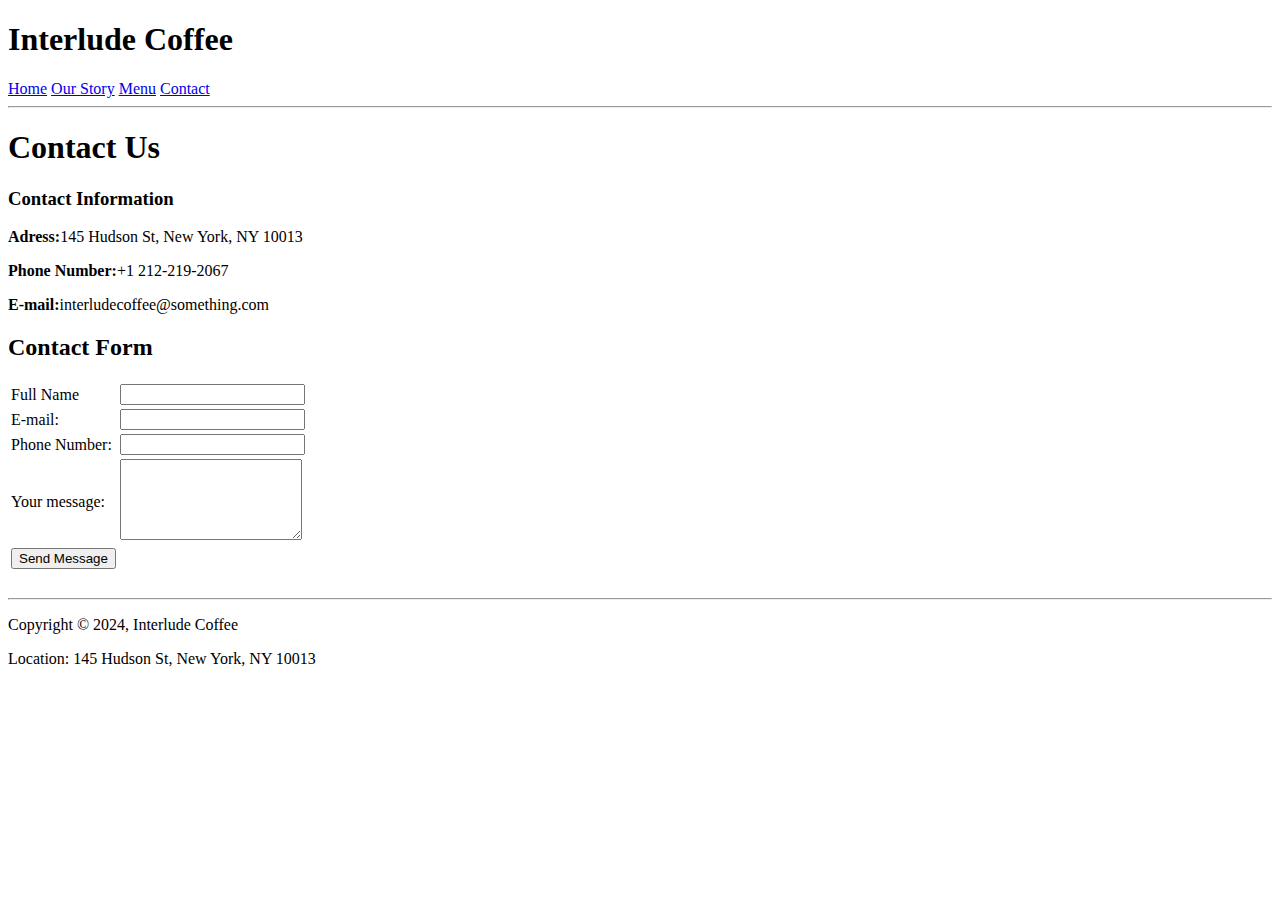
==== CoffeeShop/contact.html @ cc024dac "Add files via upload" ====
<!DOCTYPE html>

<html>
    <head>
        <title>Interlude Coffee - Contact</title>
    </head>

    <body>
        <h1>Interlude Coffee</h1>
        <nav>
            <a href = "index.html">Home</a>
            <a href = "story.html">Our Story</a>
            <a href = "menu.html">Menu</a>
            <a href = "contact.html">Contact</a>
        </nav>
        <hr>

        <h1>Contact Us</h1>

        <div>
            <h3>Contact Information</h3>
            <p><strong>Adress:</strong>145 Hudson St, New York, NY 10013</p>
            <p><strong>Phone Number:</strong>+1 212-219-2067</p>
            <p><strong>E-mail:</strong>interludecoffee@something.com</p>
        </div>

        <div>
            <h2>Contact Form</h2>
            <form action="contact_us.php" method="post">
                <table>
                <tr>
                    <td><label for="name">Full Name</label></td>
                    <td><input type="text" name="name" required></td>
                </tr>

                <tr>
                    <td><label for="email">E-mail:</label></td>
                    <td><input type="email" name="email" required></td>
                </tr>

                <tr>
                    <td><label for="phone">Phone Number:</label></td>
                    <td><input type="phonenr" name="phone" required></td>
                </tr>

                <tr>
                    <td><label for="message">Your message:</label></td>
                    <td><textarea name="message" rows="5" required></textarea></td>
                </tr>

                <tr>
                    <td><button type="submit">Send Message</button></td>
                </tr>
            </table>
            </form>

        </div>

        <br>
        <hr>
        <footer>
            <p>Copyright &copy; 2024, Interlude Coffee</p>
            <p>Location: 145 Hudson St, New York, NY 10013</p>
        </footer>
    </body>

</html>
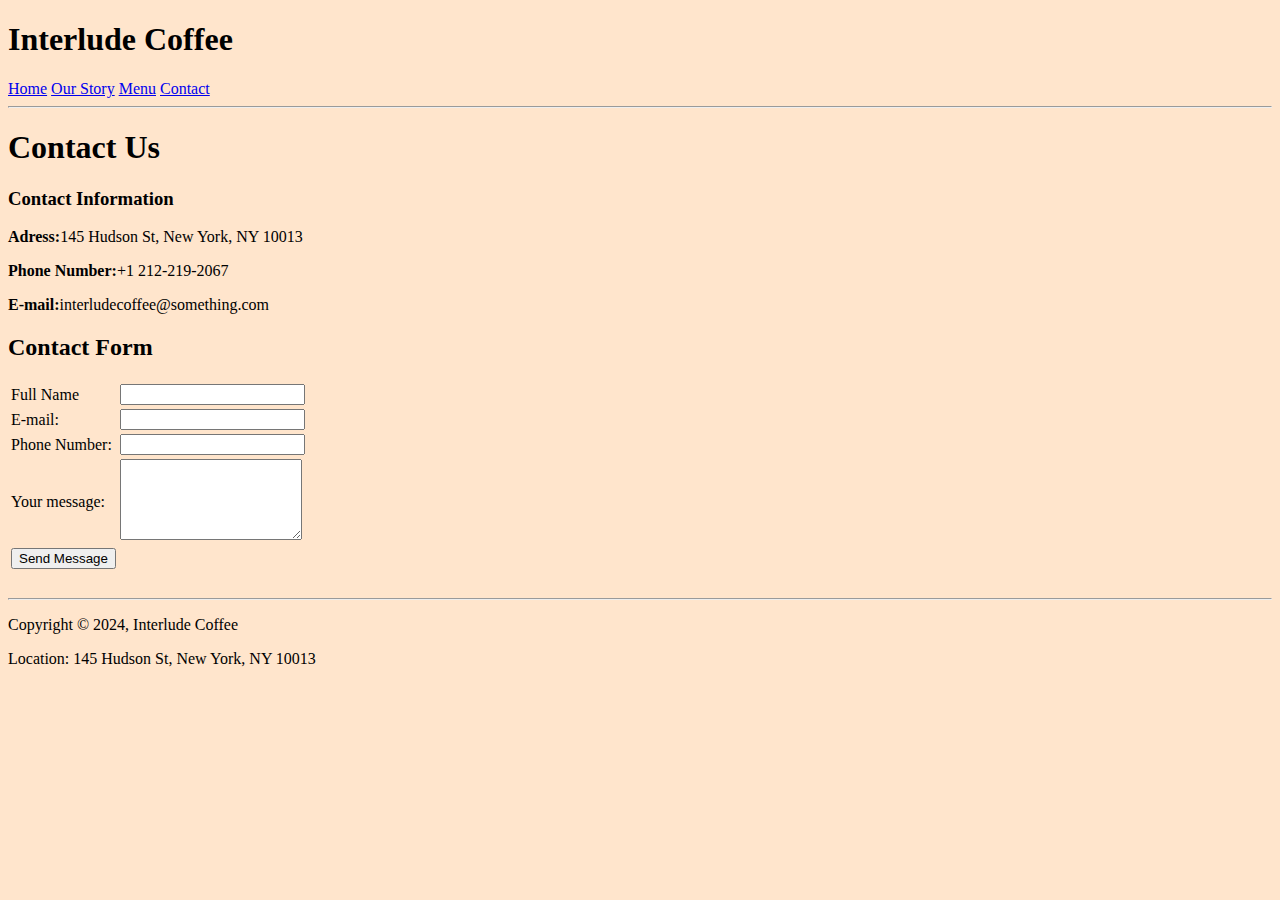
==== commit 83869ae3: "added backgroud color" ====
--- a/CoffeeShop/contact.html
+++ b/CoffeeShop/contact.html
@@ -1,33 +1,39 @@
 <!DOCTYPE html>
 
 <html>
-    <head>
-        <title>Interlude Coffee - Contact</title>
-    </head>
+<head>
+    <meta charset="UTF-8">
+    <meta name="viewport" content="width=device-width, initial-scale=1.0">
+    <title>Interlude Coffee - Contact</title>
+    <meta name="description" content="Welcome to Interlude Coffee. Enjoy our artisanal coffee and warm, inviting atmosphere.">
+    <meta name="keywords" content="coffee shop, artisanal coffee, espresso, lattes, Interlude Coffee, local cafe, cold brew">
+    <meta name="author" content="Interlude Coffee Team">
+</head>
 
-    <body>
-        <h1>Interlude Coffee</h1>
-        <nav>
-            <a href = "index.html">Home</a>
-            <a href = "story.html">Our Story</a>
-            <a href = "menu.html">Menu</a>
-            <a href = "contact.html">Contact</a>
-        </nav>
-        <hr>
+<body>
+    <link href="style.css" rel="stylesheet" />
+    <h1>Interlude Coffee</h1>
+    <nav>
+        <a href="index.html">Home</a>
+        <a href="story.html">Our Story</a>
+        <a href="menu.html">Menu</a>
+        <a href="contact.html">Contact</a>
+    </nav>
+    <hr>
 
-        <h1>Contact Us</h1>
+    <h1>Contact Us</h1>
 
-        <div>
-            <h3>Contact Information</h3>
-            <p><strong>Adress:</strong>145 Hudson St, New York, NY 10013</p>
-            <p><strong>Phone Number:</strong>+1 212-219-2067</p>
-            <p><strong>E-mail:</strong>interludecoffee@something.com</p>
-        </div>
+    <div>
+        <h3>Contact Information</h3>
+        <p><strong>Adress:</strong>145 Hudson St, New York, NY 10013</p>
+        <p><strong>Phone Number:</strong>+1 212-219-2067</p>
+        <p><strong>E-mail:</strong>interludecoffee@something.com</p>
+    </div>
 
-        <div>
-            <h2>Contact Form</h2>
-            <form action="contact_us.php" method="post">
-                <table>
+    <div>
+        <h2>Contact Form</h2>
+        <form action="contact_us.php" method="post">
+            <table>
                 <tr>
                     <td><label for="name">Full Name</label></td>
                     <td><input type="text" name="name" required></td>
@@ -52,17 +58,17 @@
                     <td><button type="submit">Send Message</button></td>
                 </tr>
             </table>
-            </form>
+        </form>
 
-        </div>
+    </div>
 
-        <br>
-        <hr>
-        <footer>
-            <p>Copyright &copy; 2024, Interlude Coffee</p>
-            <p>Location: 145 Hudson St, New York, NY 10013</p>
-        </footer>
-    </body>
+    <br>
+    <hr>
+    <footer>
+        <p>Copyright &copy; 2024, Interlude Coffee</p>
+        <p>Location: 145 Hudson St, New York, NY 10013</p>
+    </footer>
+</body>
 
 </html>
 
--- a/CoffeeShop/style.css
+++ b/CoffeeShop/style.css
@@ -0,0 +1,3 @@
+body {
+    background-color:#FFE5CC;
+}
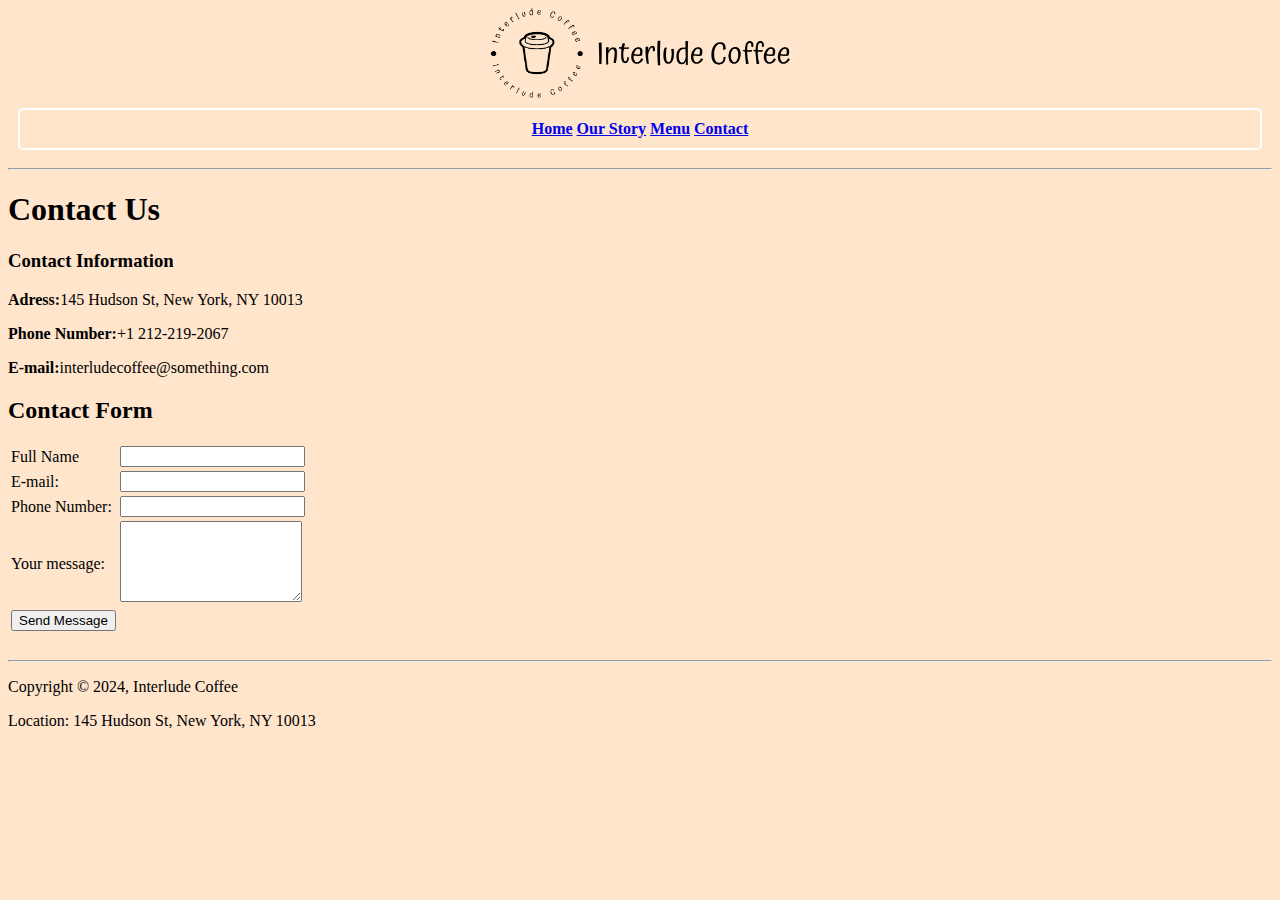
==== commit cac3d7e3: "some css added" ====
--- a/CoffeeShop/contact.html
+++ b/CoffeeShop/contact.html
@@ -8,17 +8,20 @@
     <meta name="description" content="Welcome to Interlude Coffee. Enjoy our artisanal coffee and warm, inviting atmosphere.">
     <meta name="keywords" content="coffee shop, artisanal coffee, espresso, lattes, Interlude Coffee, local cafe, cold brew">
     <meta name="author" content="Interlude Coffee Team">
+    <link href="style.css" rel="stylesheet" />
 </head>
 
 <body>
-    <link href="style.css" rel="stylesheet" />
-    <h1>Interlude Coffee</h1>
-    <nav>
-        <a href="index.html">Home</a>
-        <a href="story.html">Our Story</a>
-        <a href="menu.html">Menu</a>
-        <a href="contact.html">Contact</a>
-    </nav>
+
+    <img src="images/logo.png" width="300" height="90" style="display: block; margin: 0 auto;">
+    <div class="navbar">
+        <nav>
+            <a href="index.html">Home</a>
+            <a href="story.html">Our Story</a>
+            <a href="menu.html">Menu</a>
+            <a href="contact.html">Contact</a>
+        </nav>
+    </div>
     <hr>
 
     <h1>Contact Us</h1>
--- a/CoffeeShop/style.css
+++ b/CoffeeShop/style.css
@@ -1,3 +1,64 @@
 body {
     background-color:#FFE5CC;
 }
+
+.header {
+    background-image: url('images/backgroundcoffee.jpg');
+    background-size:cover;
+    background-position:center;
+    padding:60px 20px;
+    text-align:center;
+    color:white;
+}
+.navbar {
+    text-align:center;
+    padding:10px;
+}
+
+.navbar nav{
+    color:white;
+    padding:10px 20px;
+    border-radius: 5px;
+    border:2px solid white;
+    font-family:Georgia, 'Times New Roman', Times, serif;
+    font-weight:bold;
+    text-decoration: none;
+    background-color: transparent;
+    transition: background-color 0.3s ease, color 0.3s ease; 
+}
+
+.our_story{
+    position:relative;
+    padding:40px 20px;
+    text-align:center;
+    background-image:url('images/coffee.jpg');
+    background-size:cover;
+    background-position:center;
+}
+
+
+.text-box {
+    background-color: #fff;
+    border: 2px solid #ddd;
+    padding: 20px;
+    border-radius: 10px;
+    position:relative;
+}
+.text-box h2 {
+    margin-top: 0;
+    font-family:Georgia, 'Times New Roman', Times, serif;
+}
+
+.text-box p {
+    margin-bottom:20px;
+    font-family:Georgia, 'Times New Roman', Times, serif;
+
+}
+
+.text-box button {
+    background-color: #FFE5CC ;
+    color:#fff;
+    border-radius:5px;
+    font-family:Georgia, 'Times New Roman', Times, serif;
+    font-weight:bold;
+}
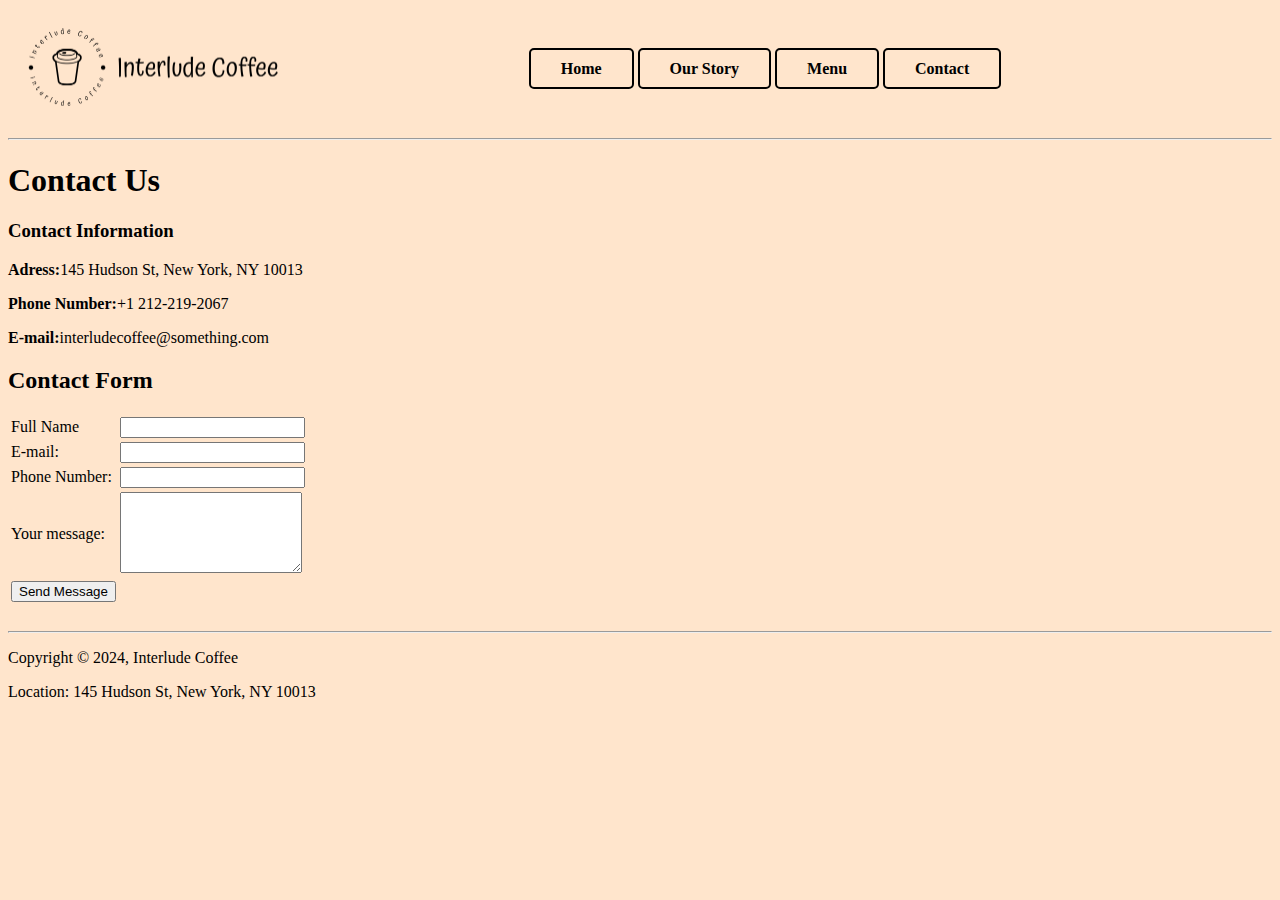
==== commit ae45c7ff: ":)" ====
--- a/CoffeeShop/contact.html
+++ b/CoffeeShop/contact.html
@@ -13,14 +13,18 @@
 
 <body>
 
-    <img src="images/logo.png" width="300" height="90" style="display: block; margin: 0 auto;">
-    <div class="navbar">
-        <nav>
-            <a href="index.html">Home</a>
-            <a href="story.html">Our Story</a>
-            <a href="menu.html">Menu</a>
-            <a href="contact.html">Contact</a>
-        </nav>
+    <div class="header">
+        <div class="logo-container">
+            <img src="images/logo.png" class="logo">
+        </div>
+        <div class="navbar">
+            <nav>
+                <a href="index.html">Home</a>
+                <a href="story.html">Our Story</a>
+                <a href="menu.html">Menu</a>
+                <a href="contact.html">Contact</a>
+            </nav>
+        </div>
     </div>
     <hr>
 
--- a/CoffeeShop/style.css
+++ b/CoffeeShop/style.css
@@ -3,46 +3,79 @@
 }
 
 .header {
-    background-image: url('images/backgroundcoffee.jpg');
-    background-size:cover;
-    background-position:center;
-    padding:60px 20px;
-    text-align:center;
+    display: flex;
+    justify-content: space-between;
+    align-items: center;
+    padding:20px;
     color:white;
+    position: relative;
+}
+
+.logo {
+    width: 250px;
+    height: auto;
+    
 }
 .navbar {
-    text-align:center;
-    padding:10px;
+    display: flex;
+    justify-content: center;
+    flex:1;
 }
 
-.navbar nav{
-    color:white;
-    padding:10px 20px;
-    border-radius: 5px;
-    border:2px solid white;
+.navbar a {
+    text-decoration:none;
+    color: black;
     font-family:Georgia, 'Times New Roman', Times, serif;
     font-weight:bold;
-    text-decoration: none;
+    border-radius: 5px;  
+    padding:10px 30px;
+    min-width: 150px;
+    border:2px solid black;
     background-color: transparent;
     transition: background-color 0.3s ease, color 0.3s ease; 
+
+}
+
+.navbar a:hover {
+    background-color:#aa8b62;
+}
+
+.images-container{
+    display:flex;
+    justify-content:space-between;
+}
+
+.image{
+    width:33%;
+    height:auto;
+    border-radius:10px;
 }
 
 .our_story{
     position:relative;
-    padding:40px 20px;
+    padding:40px 200px;
     text-align:center;
     background-image:url('images/coffee.jpg');
     background-size:cover;
     background-position:center;
+    border-radius:10px;
 }
 
 
 .text-box {
-    background-color: #fff;
+    background-color: #FFE5CC;
     border: 2px solid #ddd;
-    padding: 20px;
+    padding: 40px;
     border-radius: 10px;
-    position:relative;
+    max-width: 400px;
+    min-height: 300px;
+    margin-left: 0;
+    margin-right: auto;
+    display: flex;
+    flex-direction: column;
+    justify-content: center;
+    align-items: center;
+    text-align: center;
 }
 .text-box h2 {
     margin-top: 0;
@@ -57,8 +90,68 @@
 
 .text-box button {
     background-color: #FFE5CC ;
-    color:#fff;
+    color:black;
     border-radius:5px;
+    padding:10px;
     font-family:Georgia, 'Times New Roman', Times, serif;
     font-weight:bold;
 }
+
+.text-box button:hover{
+    background-color:#aa8b62;
+}
+
+.flip-card {
+    background-color: transparent;
+    width: 300px;
+    height: 300px;
+}
+
+.flip-card-inner {
+    position: relative;
+    width: 100%;
+    height: 100%;
+    text-align: center;
+    transition: transform 0.8s;
+    transform-style: preserve-3d;
+}
+
+.flip-card:hover .flip-card-inner {
+    transform: rotateY(180deg);
+}
+
+.flip-card-front, .flip-card-back {
+    position: absolute;
+    width: 100%;
+    height: 100%;
+    backface-visibility: hidden;
+    box-sizing: border-box;
+}
+
+.flip-card-front {
+    background-color: white;
+    color: black;
+    border-radius: 10px;
+}
+
+.flip-card-front img {
+  width: 100%;
+  height: 100%;
+  object-fit: cover; 
+  border-radius: 10px; 
+  box-shadow: 0 4px 8px rgba(0, 0, 0, 0.3); 
+  transition: transform 0.5s ease; 
+}
+
+.flip-card-back {
+    background-color: #333;
+    color: white;
+    border-radius: 10px;
+    transform: rotateY(180deg);
+    display: flex;
+    flex-direction: column;
+    align-items: center;
+    justify-content: center;
+    padding: 20px;
+    box-sizing: border-box;
+}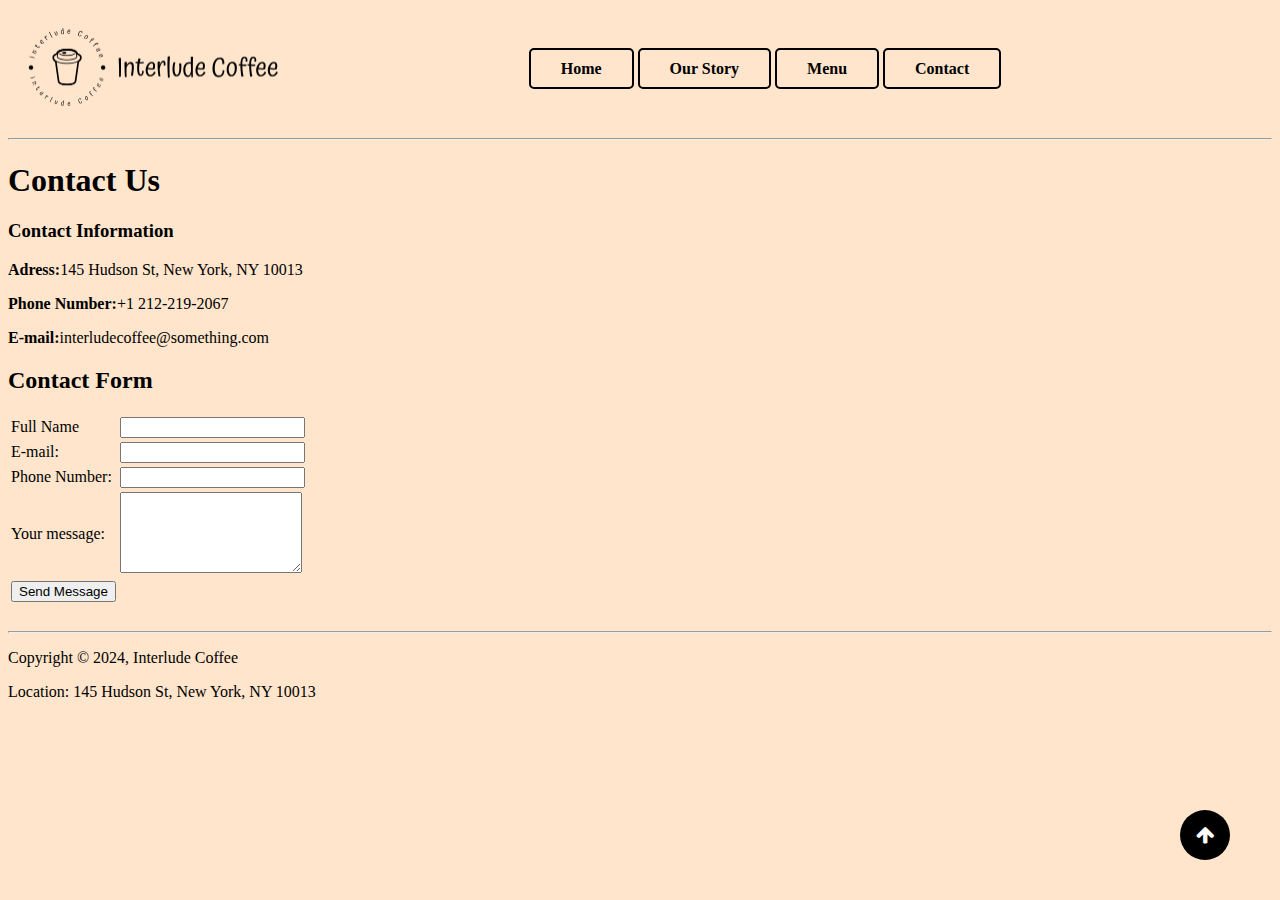
==== commit 4f418779: "new button added" ====
--- a/CoffeeShop/contact.html
+++ b/CoffeeShop/contact.html
@@ -9,6 +9,8 @@
     <meta name="keywords" content="coffee shop, artisanal coffee, espresso, lattes, Interlude Coffee, local cafe, cold brew">
     <meta name="author" content="Interlude Coffee Team">
     <link href="style.css" rel="stylesheet" />
+    <link rel="stylesheet" href="https://cdnjs.cloudflare.com/ajax/libs/font-awesome/4.7.0/css/font-awesome.min.css">
+
 </head>
 
 <body>
@@ -69,6 +71,8 @@
 
     </div>
 
+    <a class="gotopbtn" href="#"><i class="fa fa-arrow-up"></i></a>
+
     <br>
     <hr>
     <footer>
--- a/CoffeeShop/style.css
+++ b/CoffeeShop/style.css
@@ -97,6 +97,22 @@
     font-weight:bold;
 }
 
+.gotopbtn{
+    position:fixed;
+    width:50px;
+    height:50px;
+    background:black;
+    bottom:40px;
+    right:50px;
+    border-radius:30px;
+
+    text-decoration:none;
+    text-align:center;
+    line-height:50px;
+    color:white;
+    font-size:20px;
+}
+
 .text-box button:hover{
     background-color:#aa8b62;
 }
